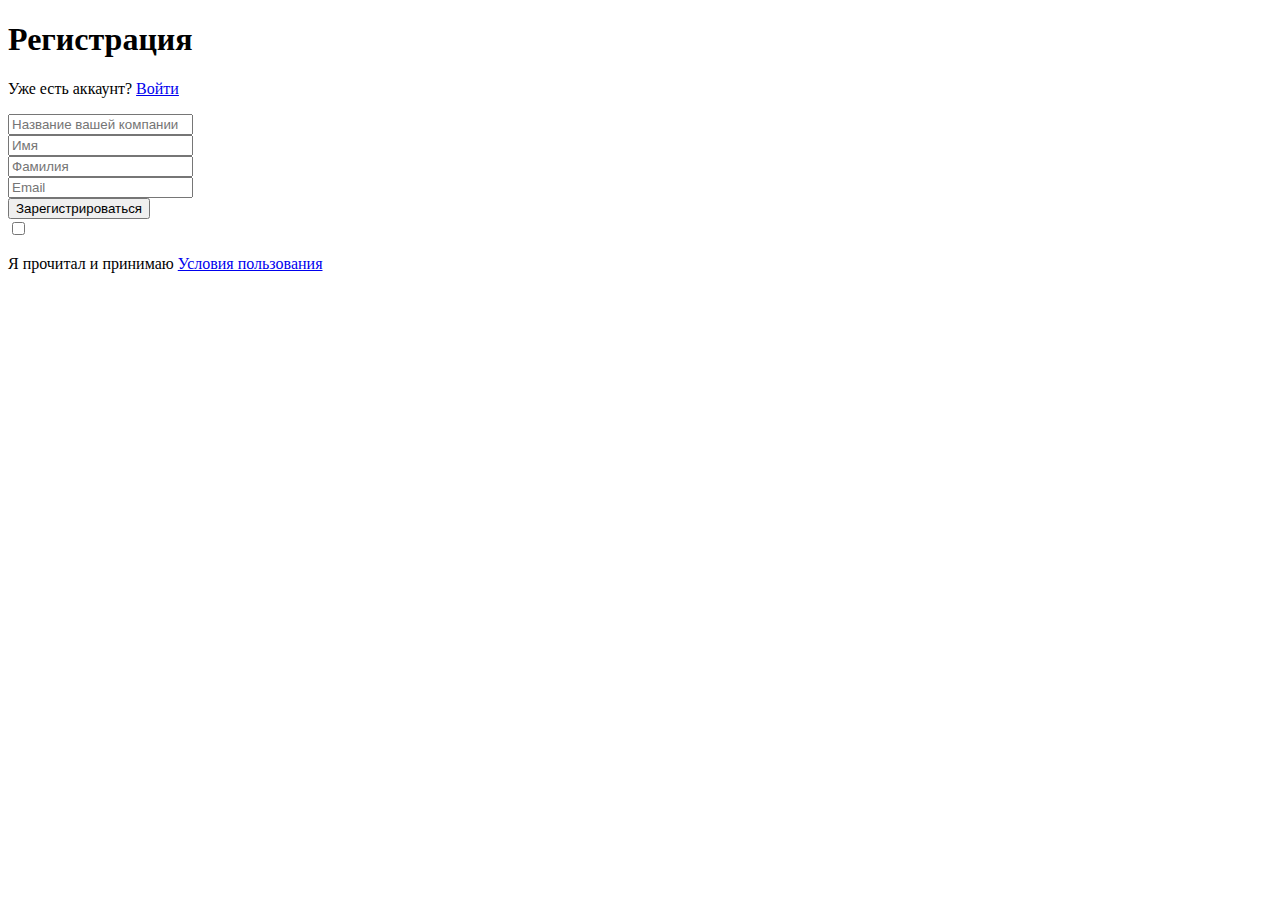
==== 2-form/index.html @ 909dbdf1 "1 commit form" ====
<!DOCTYPE html>
<html lang="en">
	<head>
		<meta charset="UTF-8" />
		<meta name="viewport" content="width=device-width, initial-scale=1.0" />
		<title>Form</title>
	</head>
	<body>
		<main>
			<h1>Регистрация</h1>
			<p>Уже есть аккаунт? <a href="#">Войти</a></p>
			<form action="#">
				<input
					type="text"
					id="company"
					name="company"
					required
					placeholder="Название вашей компании"
				/>
				<div>
					<input type="text" id="name" name="name" placeholder="Имя" required />
				</div>
				<div>
					<input
						type="text"
						id="last_name"
						name="last_name"
						placeholder="Фамилия"
						required
					/>
				</div>
				<div>
					<input
						type="email"
						id="email"
						name="email"
						placeholder="Email"
						required
					/>
				</div>
				<button>Зарегистрироваться</button>
				<div>
					<input type="checkbox" id="policy" name="policy" required />
					<p>Я прочитал и принимаю <a href="#">Условия пользования</a></p>
				</div>
			</form>
		</main>
	</body>
</html>
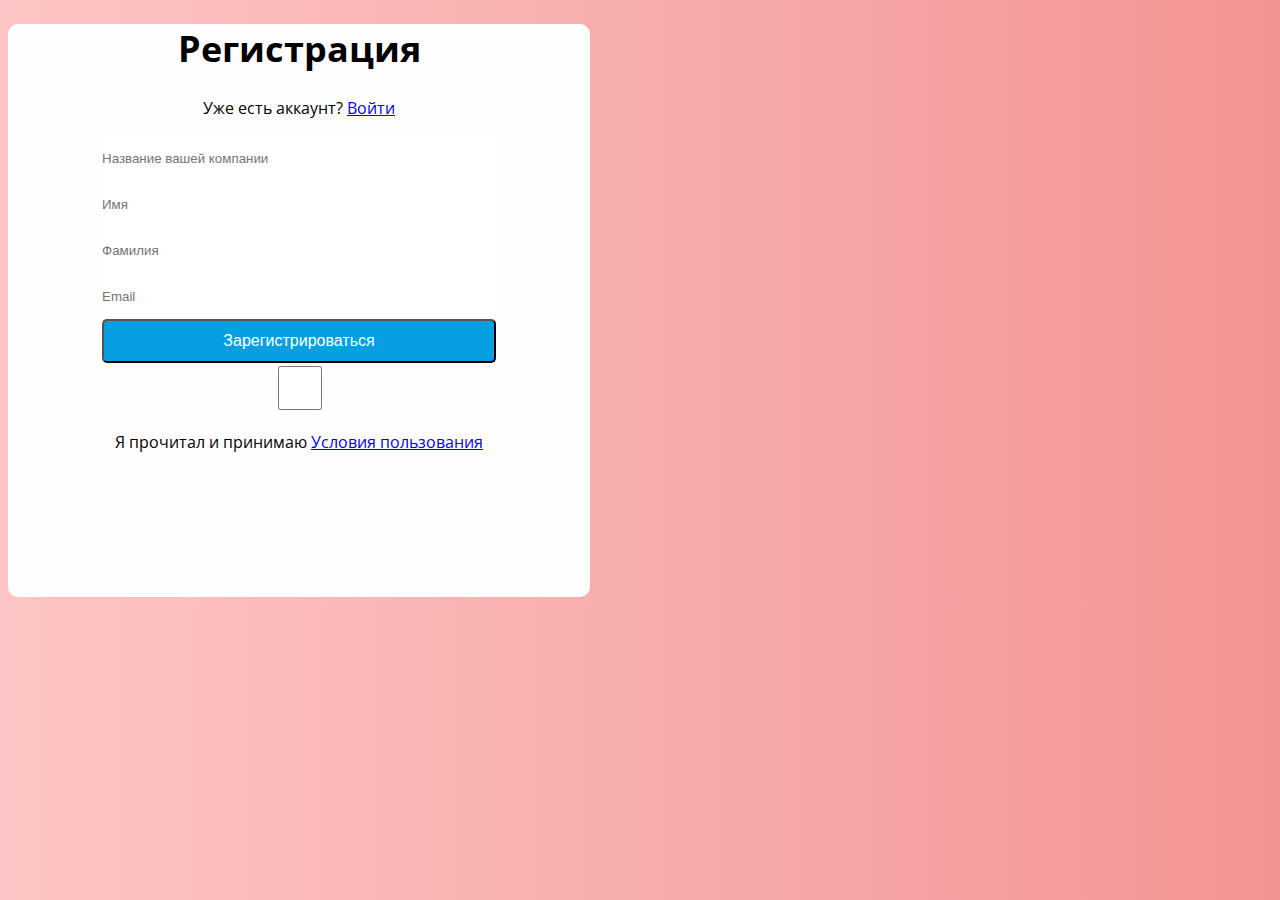
==== commit 120c0d64: "1 commit css" ====
--- a/2-form/index.html
+++ b/2-form/index.html
@@ -4,6 +4,13 @@
 		<meta charset="UTF-8" />
 		<meta name="viewport" content="width=device-width, initial-scale=1.0" />
 		<title>Form</title>
+		<link rel="stylesheet" href="styles/style.css" />
+		<link rel="preconnect" href="https://fonts.googleapis.com" />
+		<link rel="preconnect" href="https://fonts.gstatic.com" crossorigin />
+		<link
+			href="https://fonts.googleapis.com/css2?family=Open+Sans:ital,wght@0,300;0,700;1,300&display=swap"
+			rel="stylesheet"
+		/>
 	</head>
 	<body>
 		<main>
@@ -19,8 +26,6 @@
 				/>
 				<div>
 					<input type="text" id="name" name="name" placeholder="Имя" required />
-				</div>
-				<div>
 					<input
 						type="text"
 						id="last_name"
--- a/2-form/styles/style.css
+++ b/2-form/styles/style.css
@@ -0,0 +1,49 @@
+body {
+	background: linear-gradient(
+		to left,
+		#f39494,
+		#fdc5c5 100%,
+		#f298de 0%,
+		#ffa5a5 100%,
+		#ffff 0%
+	);
+	font-family: 'Open Sans', sans-serif;
+}
+
+main {
+	background-color: #fffefe;
+	width: 582px;
+	height: 573px;
+	top: 225px;
+	left: 429px;
+	border-radius: 10px;
+	text-align: center;
+}
+
+h1 {
+	font-size: 36px;
+	font-weight: 700;
+	line-height: 49px;
+	letter-spacing: 0em;
+}
+
+input {
+	width: 394px;
+	height: 44px;
+	top: 424px;
+	left: 522px;
+	border-radius: 5px;
+	border: 1px;
+}
+
+button {
+	width: 394px;
+	height: 44px;
+	top: 622px;
+	left: 522px;
+	border-radius: 5px;
+	background-color: #089fe0;
+	font-size: 18px;
+	color: #ffff;
+	font: caption;
+}
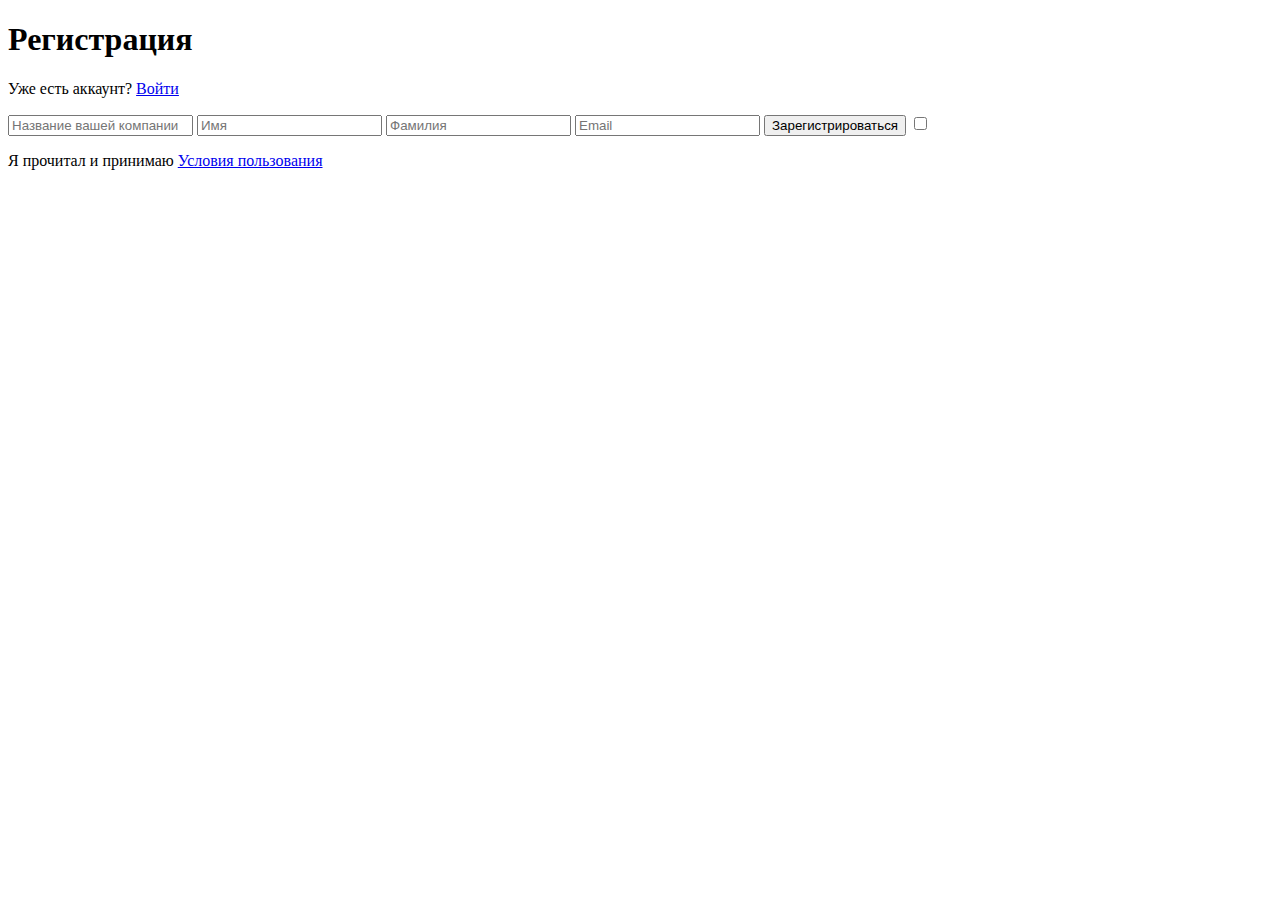
==== commit 0d943e4b: "1-fix form" ====
--- a/2-form/index.html
+++ b/2-form/index.html
@@ -4,13 +4,6 @@
 		<meta charset="UTF-8" />
 		<meta name="viewport" content="width=device-width, initial-scale=1.0" />
 		<title>Form</title>
-		<link rel="stylesheet" href="styles/style.css" />
-		<link rel="preconnect" href="https://fonts.googleapis.com" />
-		<link rel="preconnect" href="https://fonts.gstatic.com" crossorigin />
-		<link
-			href="https://fonts.googleapis.com/css2?family=Open+Sans:ital,wght@0,300;0,700;1,300&display=swap"
-			rel="stylesheet"
-		/>
 	</head>
 	<body>
 		<main>
@@ -24,7 +17,6 @@
 					required
 					placeholder="Название вашей компании"
 				/>
-				<div>
 					<input type="text" id="name" name="name" placeholder="Имя" required />
 					<input
 						type="text"
@@ -33,8 +25,6 @@
 						placeholder="Фамилия"
 						required
 					/>
-				</div>
-				<div>
 					<input
 						type="email"
 						id="email"
@@ -42,12 +32,9 @@
 						placeholder="Email"
 						required
 					/>
-				</div>
-				<button>Зарегистрироваться</button>
-				<div>
+				<button type="submit">Зарегистрироваться</button>
 					<input type="checkbox" id="policy" name="policy" required />
 					<p>Я прочитал и принимаю <a href="#">Условия пользования</a></p>
-				</div>
 			</form>
 		</main>
 	</body>
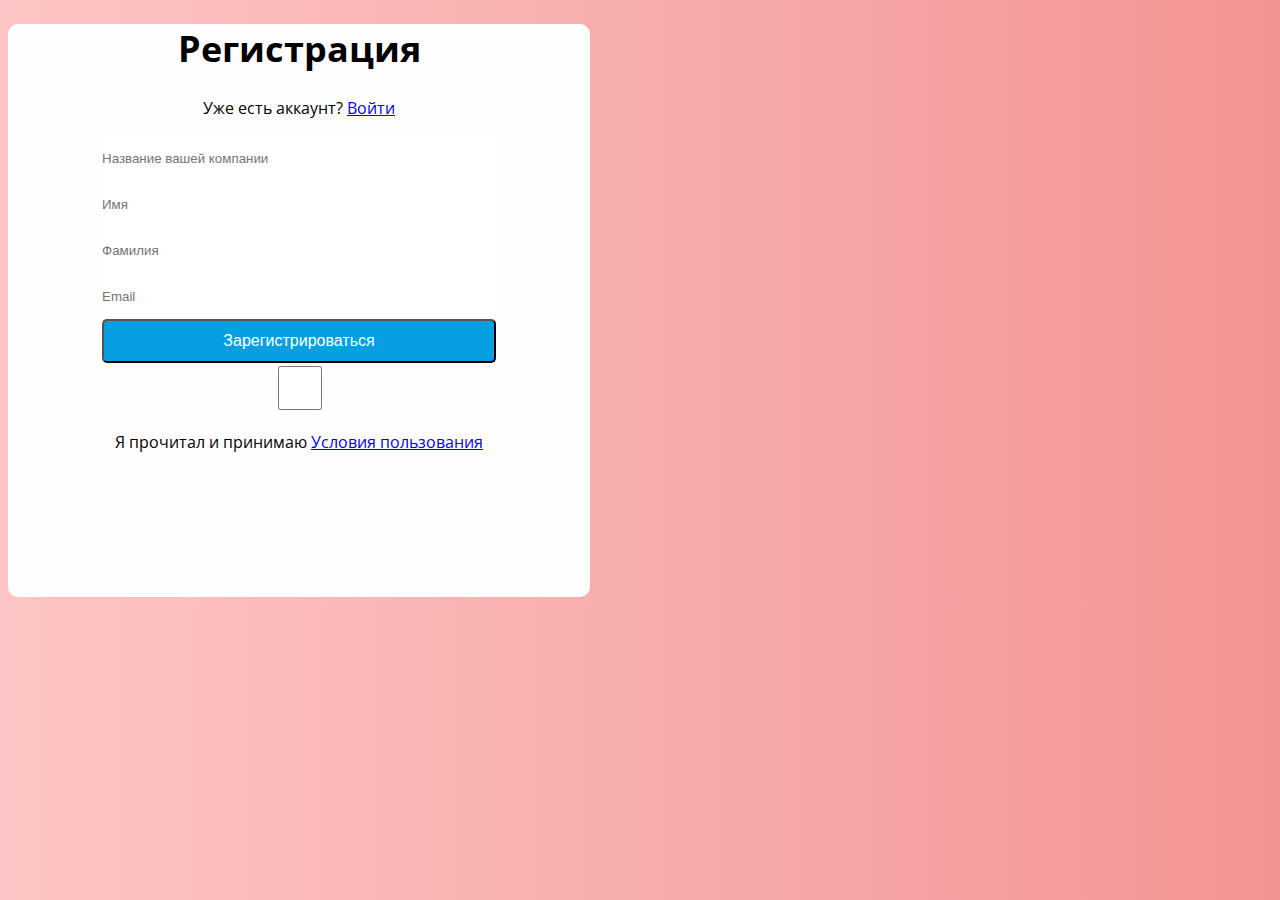
==== commit b845fda8: "Merge fc8ee06066dc0e374eba9ad8b1bdbbc59947cfb3 into 0fd387dadab5697253a185d27440840c3cb68d91" ====
--- a/2-form/index.html
+++ b/2-form/index.html
@@ -4,6 +4,13 @@
 		<meta charset="UTF-8" />
 		<meta name="viewport" content="width=device-width, initial-scale=1.0" />
 		<title>Form</title>
+		<link rel="stylesheet" href="styles/style.css" />
+		<link rel="preconnect" href="https://fonts.googleapis.com" />
+		<link rel="preconnect" href="https://fonts.gstatic.com" crossorigin />
+		<link
+			href="https://fonts.googleapis.com/css2?family=Open+Sans:ital,wght@0,300;0,700;1,300&display=swap"
+			rel="stylesheet"
+		/>
 	</head>
 	<body>
 		<main>
--- a/2-form/styles/style.css
+++ b/2-form/styles/style.css
@@ -0,0 +1,49 @@
+body {
+	background: linear-gradient(
+		to left,
+		#f39494,
+		#fdc5c5 100%,
+		#f298de 0%,
+		#ffa5a5 100%,
+		#ffff 0%
+	);
+	font-family: 'Open Sans', sans-serif;
+}
+
+main {
+	background-color: #fffefe;
+	width: 582px;
+	height: 573px;
+	top: 225px;
+	left: 429px;
+	border-radius: 10px;
+	text-align: center;
+}
+
+h1 {
+	font-size: 36px;
+	font-weight: 700;
+	line-height: 49px;
+	letter-spacing: 0em;
+}
+
+input {
+	width: 394px;
+	height: 44px;
+	top: 424px;
+	left: 522px;
+	border-radius: 5px;
+	border: 1px;
+}
+
+button {
+	width: 394px;
+	height: 44px;
+	top: 622px;
+	left: 522px;
+	border-radius: 5px;
+	background-color: #089fe0;
+	font-size: 18px;
+	color: #ffff;
+	font: caption;
+}
